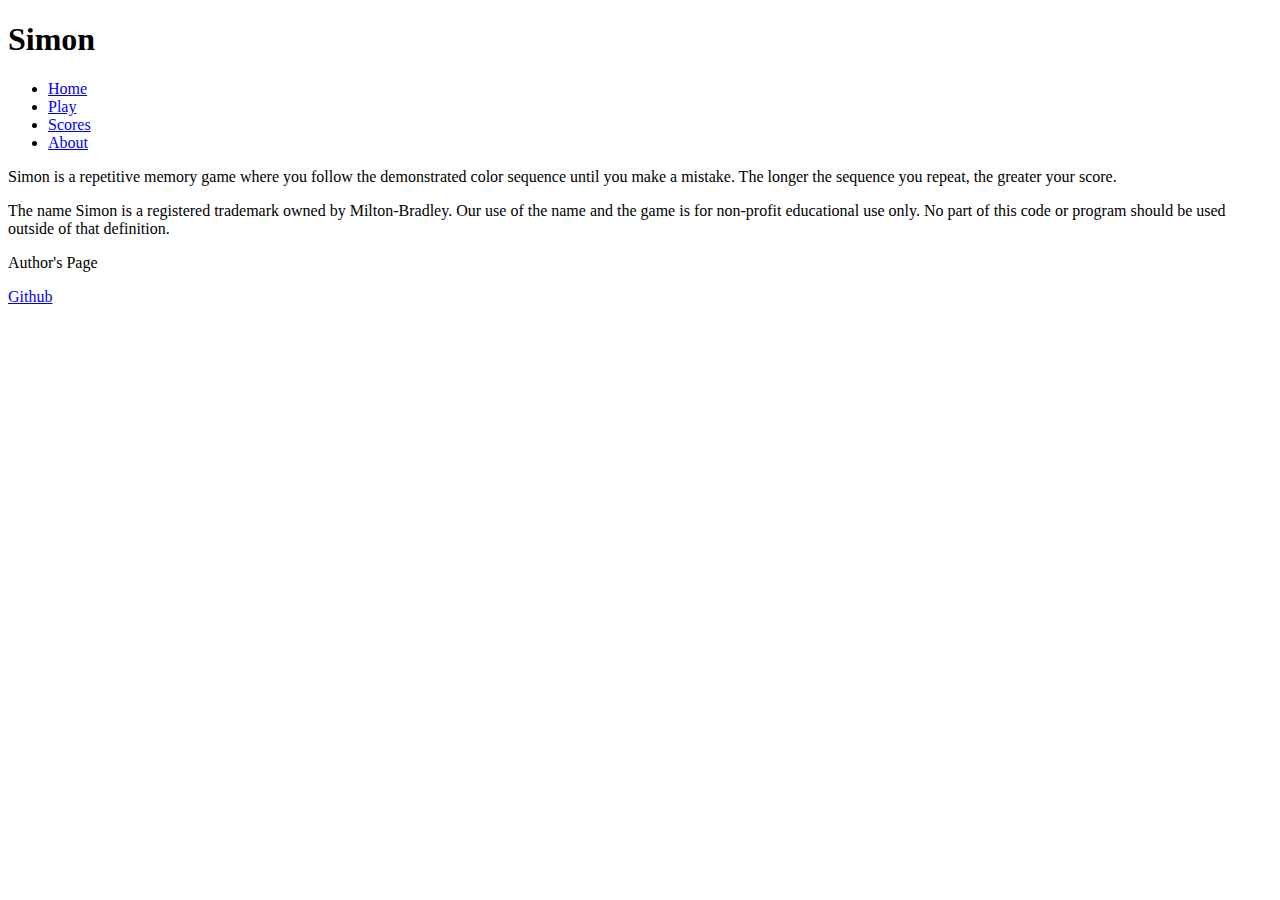
==== about.html @ c25085ff "Updated footers and changed a few other things" ====
<!DOCTYPE HTML>
<html lang="en">
  <head>
    <title>Simon</title>
  </head>

  <body>
    <header>
      <h1>Simon</h1>
      
      <nav>
        <menu>
          <li><a href="index.html">Home</a></li>
          <li><a href="play.html">Play</a></li>
          <li><a href="scores.html">Scores</a></li>
          <li><a href="about.html">About</a></li>
        </menu>
      </nav>
      
    </header>

    <main>
      <p>
        Simon is a repetitive memory game where you follow the demonstrated
        color sequence until you make a mistake. The longer the sequence you
        repeat, the greater your score.
      </p>

      <p>
        The name Simon is a registered trademark owned by Milton-Bradley. Our
        use of the name and the game is for non-profit educational use only. No
        part of this code or program should be used outside of that definition.
      </p>
    </main>
    
    <footer>
      <p>Author's Page</p>
      <p><a href = "https://github.com/ashlyn046/Simon.git">Github</a></p>
    </footer>
  </body>
</html>
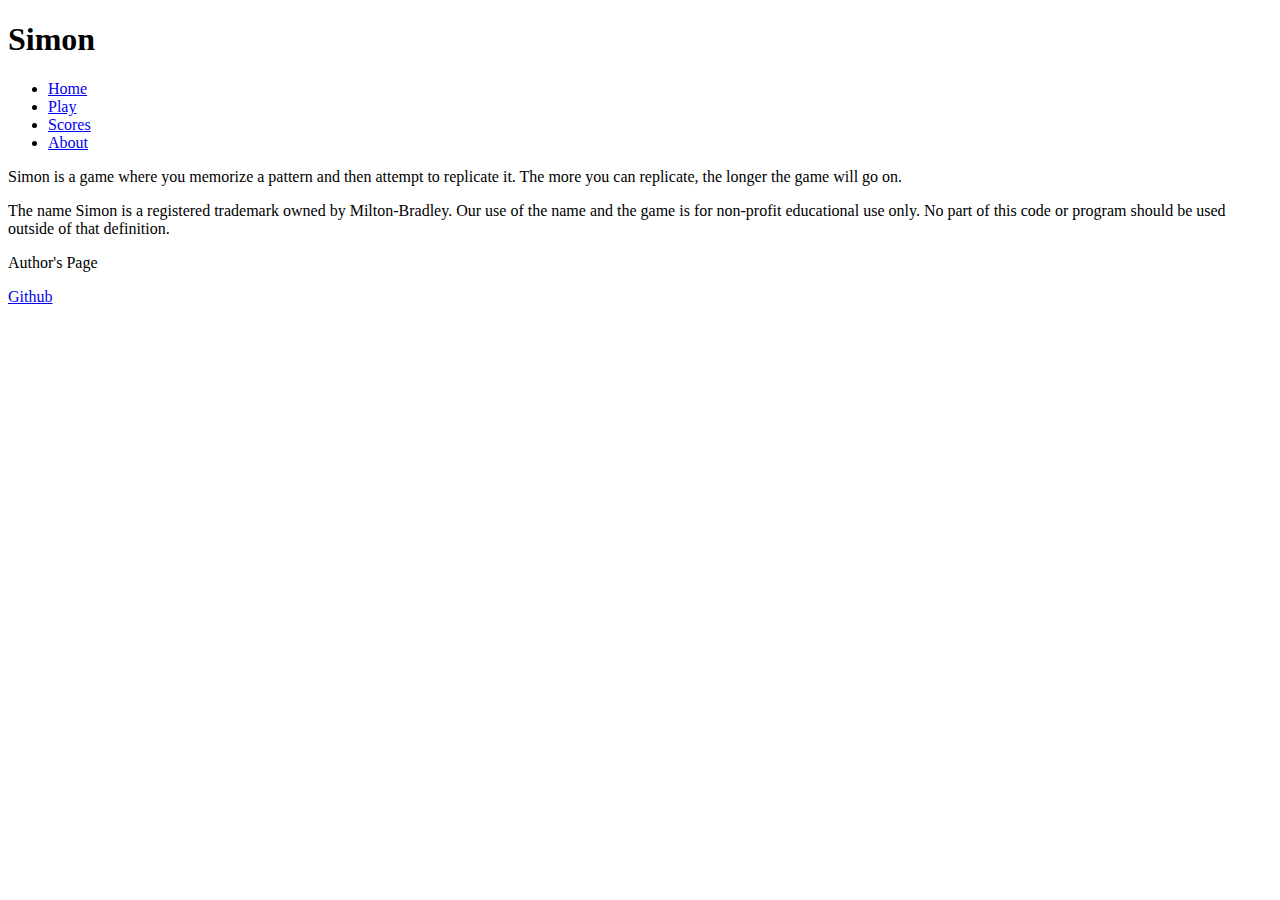
==== commit 8e919996: "Updated description" ====
--- a/about.html
+++ b/about.html
@@ -21,9 +21,8 @@
 
     <main>
       <p>
-        Simon is a repetitive memory game where you follow the demonstrated
-        color sequence until you make a mistake. The longer the sequence you
-        repeat, the greater your score.
+        Simon is a game where you memorize a pattern and then attempt to replicate it. 
+        The more you can replicate, the longer the game will go on. 
       </p>
 
       <p>
@@ -32,7 +31,7 @@
         part of this code or program should be used outside of that definition.
       </p>
     </main>
-    
+
     <footer>
       <p>Author's Page</p>
       <p><a href = "https://github.com/ashlyn046/Simon.git">Github</a></p>
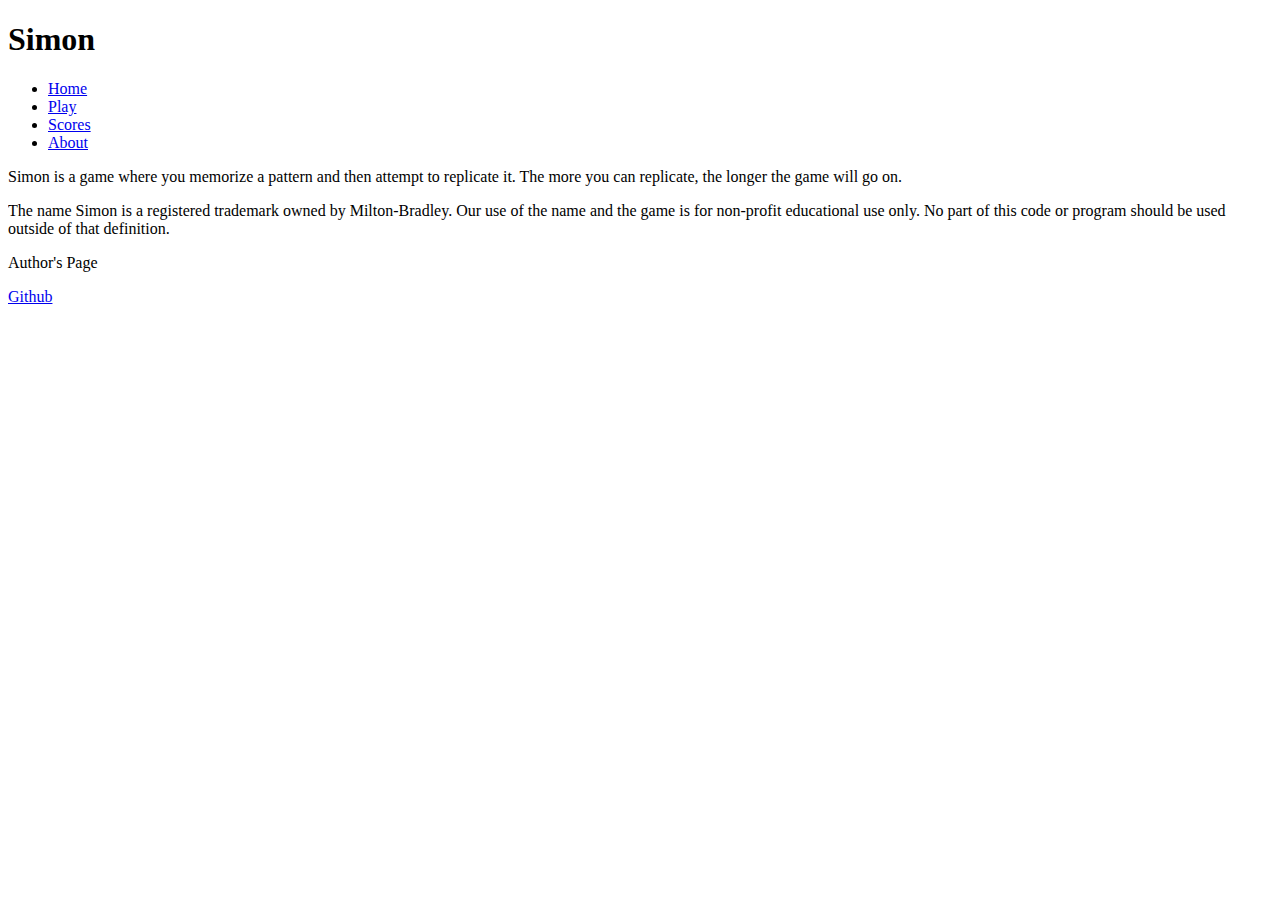
==== commit 12b3d024: "Connected to main.css as stylesheet" ====
--- a/about.html
+++ b/about.html
@@ -16,6 +16,17 @@
           <li><a href="about.html">About</a></li>
         </menu>
       </nav>
+
+      <!-- Connecting main.css as the stylesheet -->
+      <link rel="stylesheet" href="main.css" />
+
+      <!-- Include bootstrap CSS framework -->
+      <link
+        href="https://cdn.jsdelivr.net/npm/bootstrap@5.2.2/dist/css/bootstrap.min.css"
+        rel="stylesheet"
+        integrity="sha384-Zenh87qX5JnK2Jl0vWa8Ck2rdkQ2Bzep5IDxbcnCeuOxjzrPF/et3URy9Bv1WTRi"
+        crossorigin="anonymous" 
+      />
       
     </header>
 
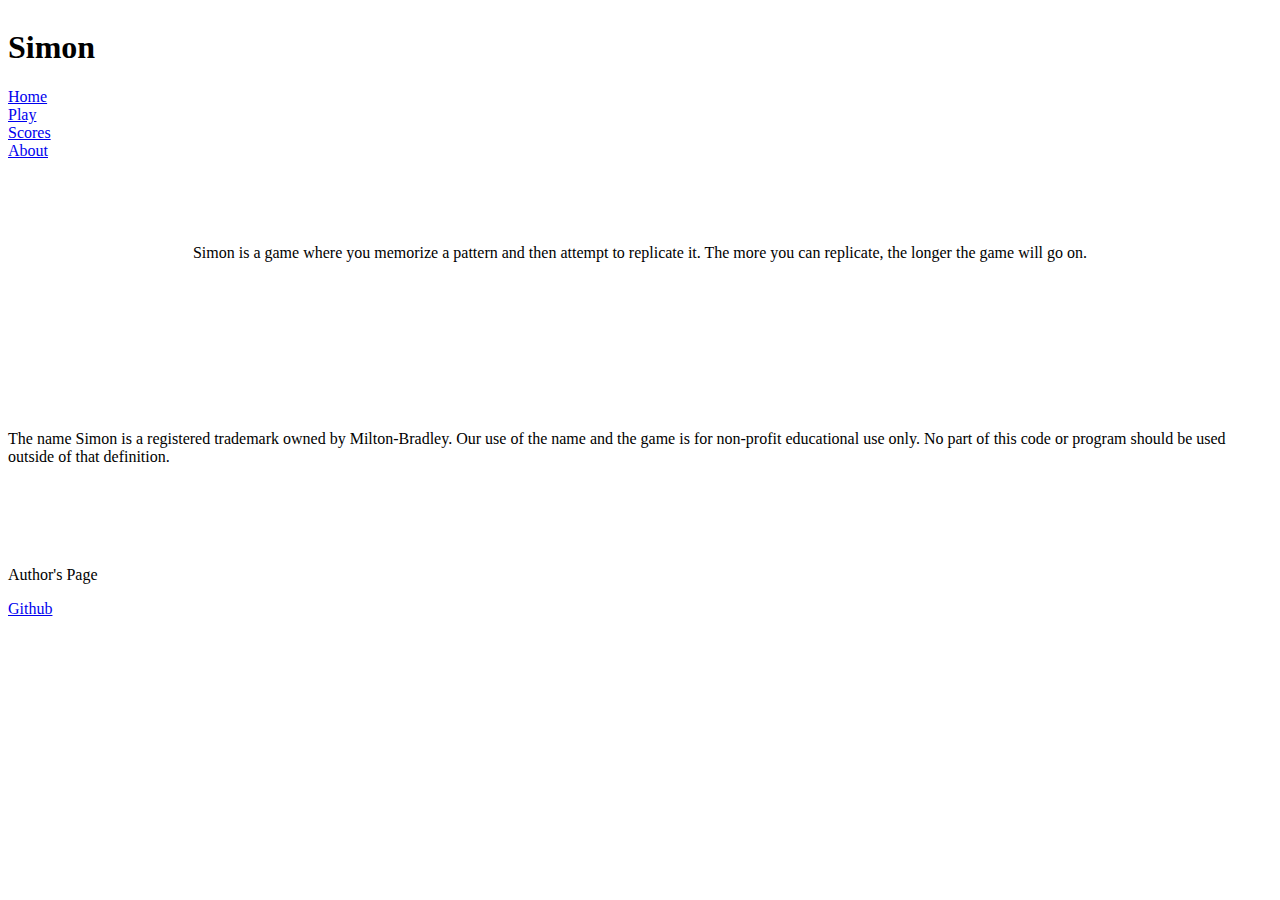
==== commit 81acf692: "Updated the footer and players" ====
--- a/about.html
+++ b/about.html
@@ -25,7 +25,7 @@
         href="https://cdn.jsdelivr.net/npm/bootstrap@5.2.2/dist/css/bootstrap.min.css"
         rel="stylesheet"
         integrity="sha384-Zenh87qX5JnK2Jl0vWa8Ck2rdkQ2Bzep5IDxbcnCeuOxjzrPF/et3URy9Bv1WTRi"
-        crossorigin="anonymous" 
+        crossorigin="anonymous"
       />
       
     </header>
--- a/main.css
+++ b/main.css
@@ -0,0 +1,54 @@
+
+/*This code just sets the changing flex for the body, header, main, and footer sections*/
+body {
+    display: flex;
+    flex-direction: column;
+    min-width: 375px;
+  }
+
+  header {
+    flex: 0 80px;
+  }
+  
+  main {
+    flex: 1 calc(50vh - 60px);
+    display: flex;
+    flex-direction: column;
+    align-items: center;
+    justify-content: space-around;
+  }
+  
+  footer {
+    flex: 0 30px;
+  }
+
+
+  menu {
+    display: inline;
+    width: auto;
+    padding: 0;
+    margin: 1;
+    font-size: medium;
+    line-height: normal;
+    color: #000000;
+    border: 1;
+    border-bottom: none;
+  }
+  
+  footer a {
+    float: center;
+  }
+  
+  .players {
+    flex: 1;
+    width: 100%;
+    padding: 0.5em;
+  }
+  
+  .player-name {
+    color: rgb(118, 190, 210);
+  }
+
+
+  
+  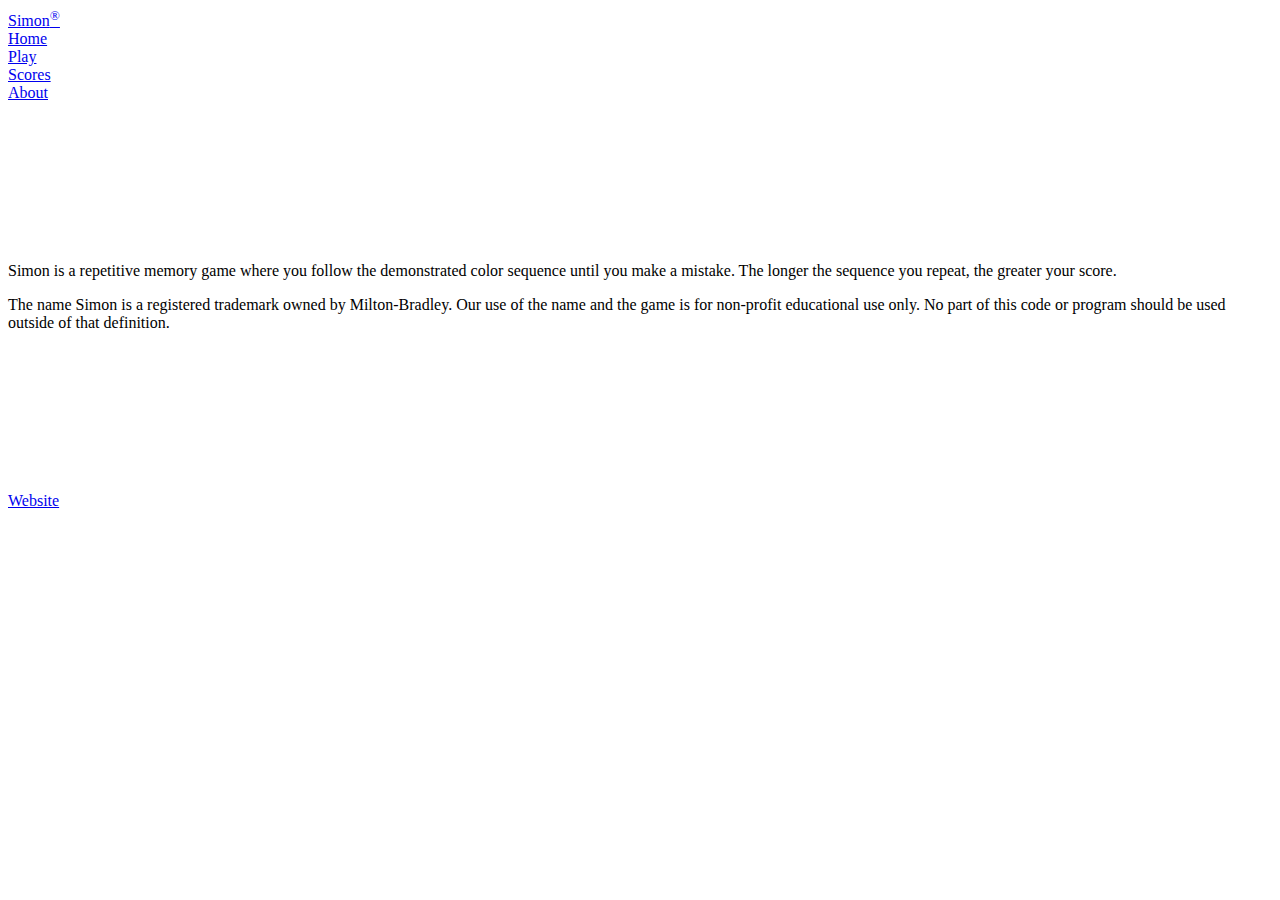
==== commit 606ae436: "updated it to be like the sample to learn how" ====
--- a/about.html
+++ b/about.html
@@ -1,51 +1,68 @@
-<!DOCTYPE HTML>
+<!DOCTYPE html>
 <html lang="en">
+
   <head>
-    <title>Simon</title>
+    <meta charset="UTF-8" />
+    <meta name="viewport" content="width=device-width, initial-scale=1.0" />
+    <title>About</title>
+    <link rel="icon" href="favicon.ico" />
+
+    <link rel="stylesheet" href="main.css" />
+
+    <link
+      href="https://cdn.jsdelivr.net/npm/bootstrap@5.2.2/dist/css/bootstrap.min.css"
+      rel="stylesheet"
+      integrity="sha384-Zenh87qX5JnK2Jl0vWa8Ck2rdkQ2Bzep5IDxbcnCeuOxjzrPF/et3URy9Bv1WTRi"
+      crossorigin="anonymous"
+    />
   </head>
+
 
   <body>
     <header>
-      <h1>Simon</h1>
-      
       <nav>
+        <a href="#">Simon<sup>&reg;</sup></a>
         <menu>
-          <li><a href="index.html">Home</a></li>
-          <li><a href="play.html">Play</a></li>
-          <li><a href="scores.html">Scores</a></li>
-          <li><a href="about.html">About</a></li>
+          <li>
+            <a href="index.html">Home</a>
+          </li>
+          <li>
+            <a href="play.html">Play</a>
+          </li>
+          <li >
+            <a href="scores.html">Scores</a>
+          </li>
+          <li>
+            <a href="about.html">About</a>
+          </li>
         </menu>
       </nav>
-
-      <!-- Connecting main.css as the stylesheet -->
-      <link rel="stylesheet" href="main.css" />
-
-      <!-- Include bootstrap CSS framework -->
-      <link
-        href="https://cdn.jsdelivr.net/npm/bootstrap@5.2.2/dist/css/bootstrap.min.css"
-        rel="stylesheet"
-        integrity="sha384-Zenh87qX5JnK2Jl0vWa8Ck2rdkQ2Bzep5IDxbcnCeuOxjzrPF/et3URy9Bv1WTRi"
-        crossorigin="anonymous"
-      />
-      
     </header>
 
     <main>
-      <p>
-        Simon is a game where you memorize a pattern and then attempt to replicate it. 
-        The more you can replicate, the longer the game will go on. 
-      </p>
+      <div>
+        <p>
+          Simon is a repetitive memory game where you follow the demonstrated
+          color sequence until you make a mistake. The longer the sequence you
+          repeat, the greater your score.
+        </p>
 
-      <p>
-        The name Simon is a registered trademark owned by Milton-Bradley. Our
-        use of the name and the game is for non-profit educational use only. No
-        part of this code or program should be used outside of that definition.
-      </p>
+        <p>
+          The name Simon is a registered trademark owned by Milton-Bradley. Our
+          use of the name and the game is for non-profit educational use only.
+          No part of this code or program should be used outside of that
+          definition.
+        </p>
+      </div>
     </main>
 
     <footer>
-      <p>Author's Page</p>
-      <p><a href = "https://github.com/ashlyn046/Simon.git">Github</a></p>
+      <div>
+        <a
+          href="https://github.com/ashlyn046/Simon.git"
+          >Website</a
+        >
+      </div>
     </footer>
   </body>
-</html>
+</html>--- a/main.css
+++ b/main.css
@@ -50,5 +50,106 @@
   }
 
 
+  .game {
+    background: rgb(0, 0, 0);
+    border-radius: 50%;
+    box-shadow: 0 0 20px 5px rgb(69, 69, 69);
+    width: 80vw;
+    height: 80vw;
+    position: absolute;
+    min-width: 350px;
+    min-height: 350px;
+    max-width: min(80vmin, 1000px);
+    max-height: min(80vmin, 1000px);
+  }
+  
+  .button-container {
+    width: 100%;
+    height: 100%;
+    display: grid;
+    grid-template-columns: 1fr 1fr;
+    gap: 20px;
+  }
+  
+  .button-top-left {
+    border-radius: 100% 0 0 0;
+    margin: 20px 0 0 20px;
+    background-color: green;
+    border: thick solid rgb(36, 53, 0);
+  }
+  
+  .button-top-right {
+    border-radius: 0 100% 0 0;
+    margin: 20px 20px 0 0;
+    background-color: red;
+    border: thick solid rgb(83, 12, 12);
+  }
+  
+  .button-bottom-left {
+    border-radius: 0 0 0 100%;
+    margin: 0 0 20px 20px;
+    background-color: yellow;
+    border: thick solid rgb(130, 124, 13);
+  }
+  
+  .button-bottom-right {
+    border-radius: 0 0 100% 0;
+    margin: 0 20px 20px 0;
+    background-color: blue;
+    border: thick solid rgb(27, 14, 100);
+  }
+  
+  .controls {
+    position: absolute;
+    border-radius: 50%;
+    width: 200px;
+    height: 200px;
+    background-color: black;
+    padding: 2em;
+    display: flex;
+    align-items: center;
+    justify-content: space-around;
+    flex-direction: column;
+  }
+  
+  .game-name {
+    font-size: 2em;
+    font-weight: bold;
+    margin-bottom: 0.5em;
+  }
+  
+  .score {
+    position: absolute;
+    text-align: center;
+    font-size: 20px;
+    font-family: monospace;
+    font-weight: bold;
+    color: red;
+    cursor: default;
+    width: 50px;
+    height: 30px;
+    border-radius: 10px;
+    border: solid thin rgb(117, 0, 0);
+    background-color: #300;
+  }
+  
+  .center {
+    top: 50%;
+    left: 50%;
+    transform: translateX(-50%) translateY(-50%);
+  }
+  
+  @media (max-height: 600px) {
+    header {
+      display: none;
+    }
+    footer {
+      display: none;
+    }
+    main {
+      flex: 1 100vh;
+    }
+  }
+  
   
   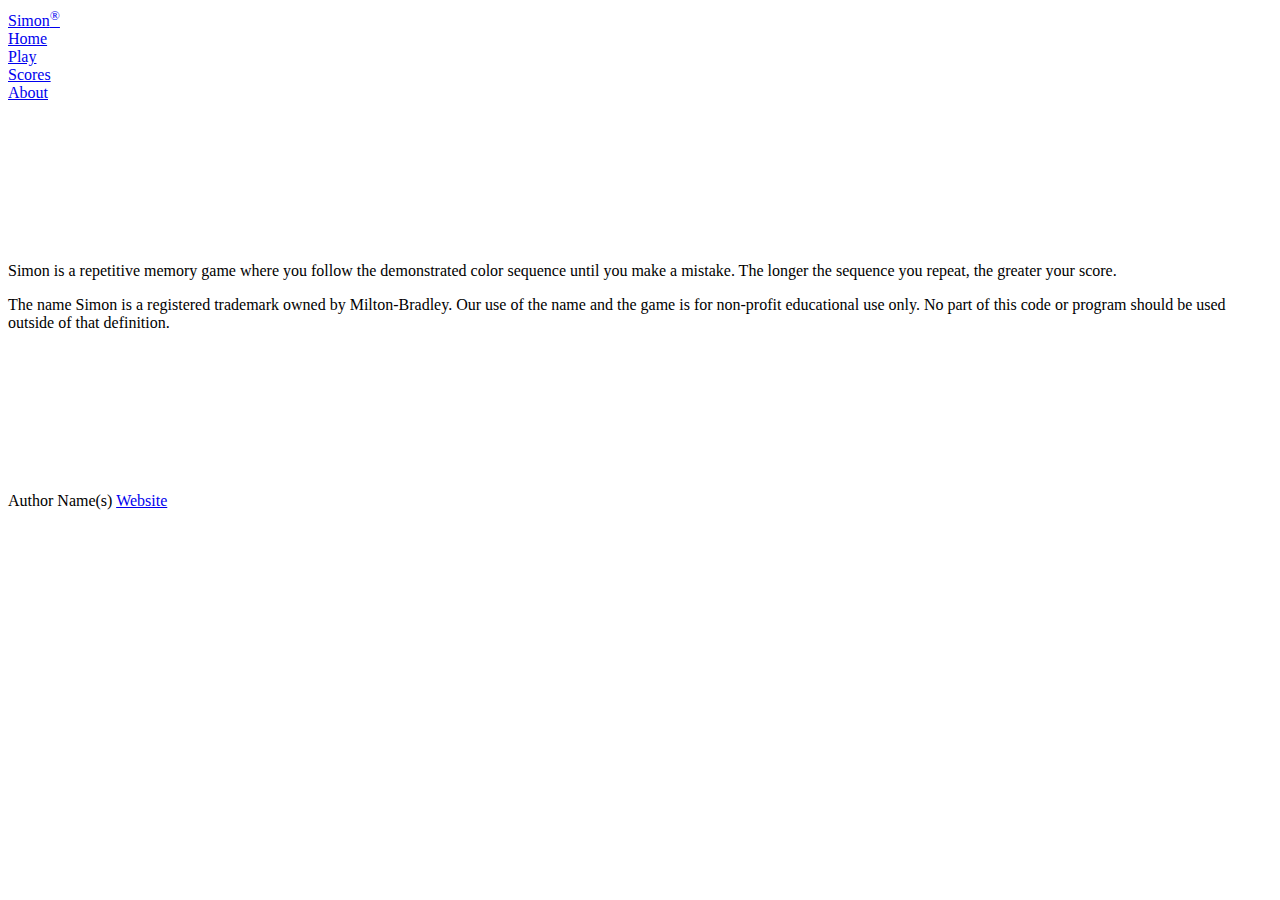
==== commit 845d7990: "Updated about" ====
--- a/about.html
+++ b/about.html
@@ -1,6 +1,5 @@
 <!DOCTYPE html>
 <html lang="en">
-
   <head>
     <meta charset="UTF-8" />
     <meta name="viewport" content="width=device-width, initial-scale=1.0" />
@@ -16,30 +15,28 @@
       crossorigin="anonymous"
     />
   </head>
-
-
-  <body>
-    <header>
-      <nav>
-        <a href="#">Simon<sup>&reg;</sup></a>
-        <menu>
-          <li>
-            <a href="index.html">Home</a>
+  <body class="bg-dark text-light">
+    <header class="container-fluid">
+      <nav class="navbar fixed-top navbar-dark">
+        <a class="navbar-brand" href="#">Simon<sup>&reg;</sup></a>
+        <menu class="navbar-nav">
+          <li class="nav-item">
+            <a class="nav-link" href="index.html">Home</a>
           </li>
-          <li>
-            <a href="play.html">Play</a>
+          <li class="nav-item">
+            <a class="nav-link" href="play.html">Play</a>
           </li>
-          <li >
-            <a href="scores.html">Scores</a>
+          <li class="nav-item">
+            <a class="nav-link" href="scores.html">Scores</a>
           </li>
-          <li>
-            <a href="about.html">About</a>
+          <li class="nav-item">
+            <a class="nav-link active" href="about.html">About</a>
           </li>
         </menu>
       </nav>
     </header>
 
-    <main>
+    <main class="container-fluid bg-secondary text-center">
       <div>
         <p>
           Simon is a repetitive memory game where you follow the demonstrated
@@ -56,13 +53,15 @@
       </div>
     </main>
 
-    <footer>
-      <div>
+    <footer class="bg-dark text-dark text-muted">
+      <div class="container-fluid">
+        <span class="text-reset">Author Name(s)</span>
         <a
+          class="text-reset"
           href="https://github.com/ashlyn046/Simon.git"
           >Website</a
         >
       </div>
     </footer>
   </body>
-</html>+</html>
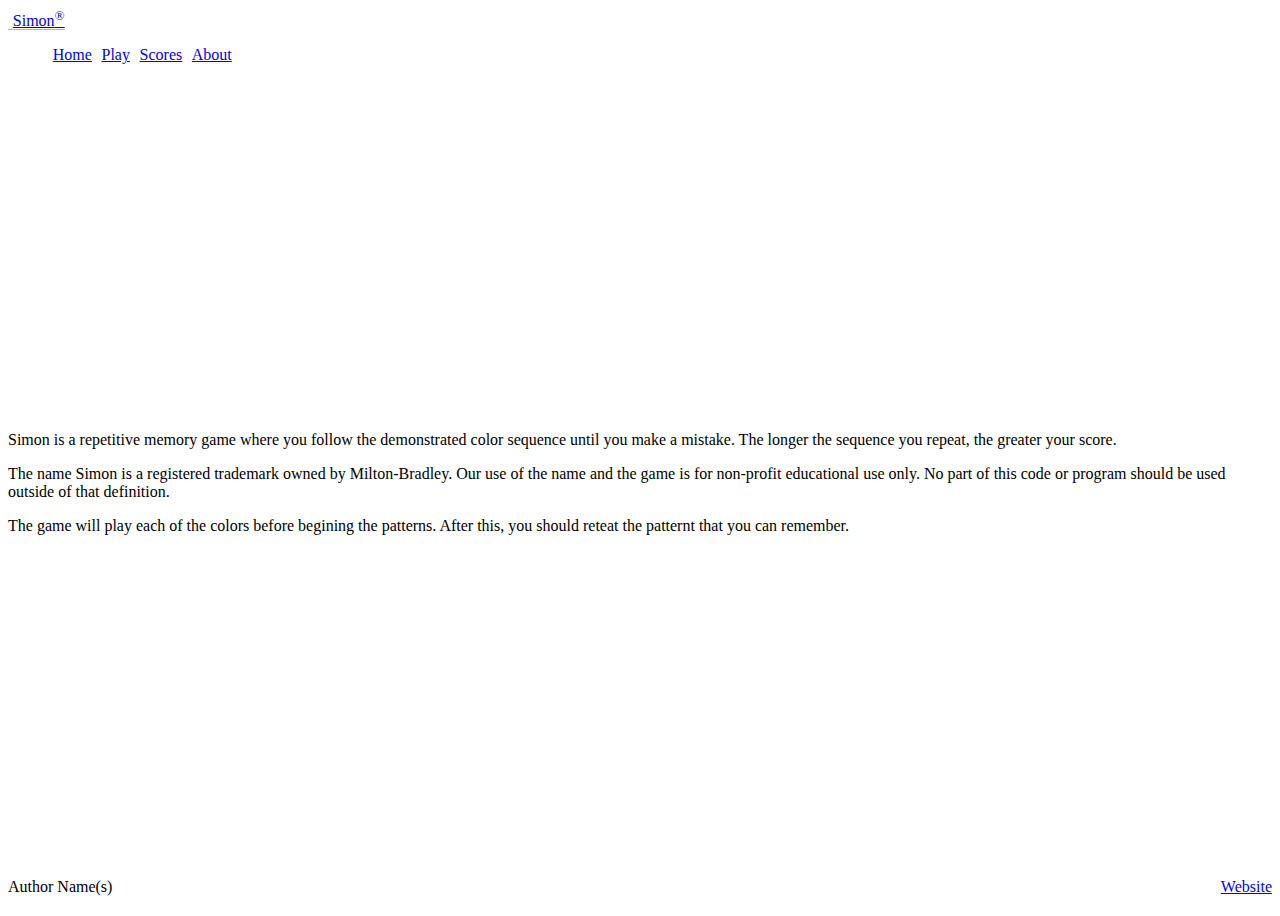
==== commit e2104acd: "Final Updates" ====
--- a/about.html
+++ b/about.html
@@ -50,6 +50,10 @@
           No part of this code or program should be used outside of that
           definition.
         </p>
+
+      <p>
+        The game will play each of the colors before begining the patterns. After this, you should reteat the patternt that you can remember. 
+      </p>
       </div>
     </main>
 
--- a/main.css
+++ b/main.css
@@ -1,155 +1,157 @@
+body {
+  display: flex;
+  flex-direction: column;
+  min-width: 300px;
+}
 
-/*This code just sets the changing flex for the body, header, main, and footer sections*/
-body {
-    display: flex;
-    flex-direction: column;
-    min-width: 375px;
+header {
+  flex: 0 80px;
+}
+
+main {
+  flex: 1 calc(100vh - 110px);
+  display: flex;
+  flex-direction: column;
+  align-items: center;
+  justify-content: space-around;
+}
+
+footer {
+  flex: 0 30px;
+}
+
+menu {
+  flex: 1;
+  display: flex;
+  /*  overwrite Bootstrap so the menu does not wrap */
+  flex-direction: row !important;
+  list-style: none;
+}
+
+.navbar-brand {
+  padding-left: 0.3em;
+  border-bottom: solid rgb(182, 182, 182) thin;
+}
+
+menu .nav-item {
+  padding: 0 0.3em;
+}
+
+footer a {
+  float: right;
+}
+
+#count {
+  color: rgb(246, 239, 158);
+}
+
+.players {
+  flex: 1;
+  width: 100%;
+  padding: 0.5em;
+}
+
+.player-name {
+  color: rgb(118, 190, 210);
+}
+
+.game {
+  background: rgb(0, 0, 0);
+  border-radius: 50%;
+  box-shadow: 0 0 20px 5px rgb(69, 69, 69);
+  width: 80vw;
+  height: 80vw;
+  position: absolute;
+  min-width: 300px;
+  min-height: 300px;
+  max-width: min(80vmin, 1000px);
+  max-height: min(80vmin, 1000px);
+}
+
+.button-container {
+  width: 100%;
+  height: 100%;
+  display: grid;
+  grid-template-columns: 1fr 1fr;
+  gap: 20px;
+}
+
+.button-top-left {
+  border-radius: 100% 0 0 0;
+  margin: 20px 0 0 20px;
+  background-color: green;
+  border: thick solid rgb(36, 53, 0);
+}
+
+.button-top-right {
+  border-radius: 0 100% 0 0;
+  margin: 20px 20px 0 0;
+  background-color: red;
+  border: thick solid rgb(83, 12, 12);
+}
+
+.button-bottom-left {
+  border-radius: 0 0 0 100%;
+  margin: 0 0 20px 20px;
+  background-color: yellow;
+  border: thick solid rgb(94, 90, 10);
+}
+
+.button-bottom-right {
+  border-radius: 0 0 100% 0;
+  margin: 0 20px 20px 0;
+  background-color: blue;
+  border: thick solid rgb(27, 14, 100);
+}
+
+.controls {
+  position: absolute;
+  border-radius: 50%;
+  width: 200px;
+  height: 200px;
+  background-color: black;
+  padding: 2em;
+  display: flex;
+  align-items: center;
+  justify-content: space-around;
+  flex-direction: column;
+}
+
+.game-name {
+  font-size: 2em;
+  font-weight: bold;
+  margin-bottom: 0.5em;
+}
+
+.score {
+  position: absolute;
+  text-align: center;
+  font-size: 20px;
+  font-family: monospace;
+  font-weight: bold;
+  color: red;
+  cursor: default;
+  width: 50px;
+  height: 30px;
+  border-radius: 10px;
+  border: solid thin rgb(117, 0, 0);
+  background-color: #300;
+}
+
+.center {
+  top: 50%;
+  left: 50%;
+  transform: translateX(-50%) translateY(-50%);
+}
+
+@media (max-height: 500px) {
+  header {
+    display: none;
   }
-
-  header {
-    flex: 0 80px;
+  footer {
+    display: none;
   }
-  
   main {
-    flex: 1 calc(50vh - 60px);
-    display: flex;
-    flex-direction: column;
-    align-items: center;
-    justify-content: space-around;
+    flex: 1 100vh;
   }
-  
-  footer {
-    flex: 0 30px;
-  }
-
-
-  menu {
-    display: inline;
-    width: auto;
-    padding: 0;
-    margin: 1;
-    font-size: medium;
-    line-height: normal;
-    color: #000000;
-    border: 1;
-    border-bottom: none;
-  }
-  
-  footer a {
-    float: center;
-  }
-  
-  .players {
-    flex: 1;
-    width: 100%;
-    padding: 0.5em;
-  }
-  
-  .player-name {
-    color: rgb(118, 190, 210);
-  }
-
-
-  .game {
-    background: rgb(0, 0, 0);
-    border-radius: 50%;
-    box-shadow: 0 0 20px 5px rgb(69, 69, 69);
-    width: 80vw;
-    height: 80vw;
-    position: absolute;
-    min-width: 350px;
-    min-height: 350px;
-    max-width: min(80vmin, 1000px);
-    max-height: min(80vmin, 1000px);
-  }
-  
-  .button-container {
-    width: 100%;
-    height: 100%;
-    display: grid;
-    grid-template-columns: 1fr 1fr;
-    gap: 20px;
-  }
-  
-  .button-top-left {
-    border-radius: 100% 0 0 0;
-    margin: 20px 0 0 20px;
-    background-color: green;
-    border: thick solid rgb(36, 53, 0);
-  }
-  
-  .button-top-right {
-    border-radius: 0 100% 0 0;
-    margin: 20px 20px 0 0;
-    background-color: red;
-    border: thick solid rgb(83, 12, 12);
-  }
-  
-  .button-bottom-left {
-    border-radius: 0 0 0 100%;
-    margin: 0 0 20px 20px;
-    background-color: yellow;
-    border: thick solid rgb(130, 124, 13);
-  }
-  
-  .button-bottom-right {
-    border-radius: 0 0 100% 0;
-    margin: 0 20px 20px 0;
-    background-color: blue;
-    border: thick solid rgb(27, 14, 100);
-  }
-  
-  .controls {
-    position: absolute;
-    border-radius: 50%;
-    width: 200px;
-    height: 200px;
-    background-color: black;
-    padding: 2em;
-    display: flex;
-    align-items: center;
-    justify-content: space-around;
-    flex-direction: column;
-  }
-  
-  .game-name {
-    font-size: 2em;
-    font-weight: bold;
-    margin-bottom: 0.5em;
-  }
-  
-  .score {
-    position: absolute;
-    text-align: center;
-    font-size: 20px;
-    font-family: monospace;
-    font-weight: bold;
-    color: red;
-    cursor: default;
-    width: 50px;
-    height: 30px;
-    border-radius: 10px;
-    border: solid thin rgb(117, 0, 0);
-    background-color: #300;
-  }
-  
-  .center {
-    top: 50%;
-    left: 50%;
-    transform: translateX(-50%) translateY(-50%);
-  }
-  
-  @media (max-height: 600px) {
-    header {
-      display: none;
-    }
-    footer {
-      display: none;
-    }
-    main {
-      flex: 1 100vh;
-    }
-  }
-  
-  
-  +}
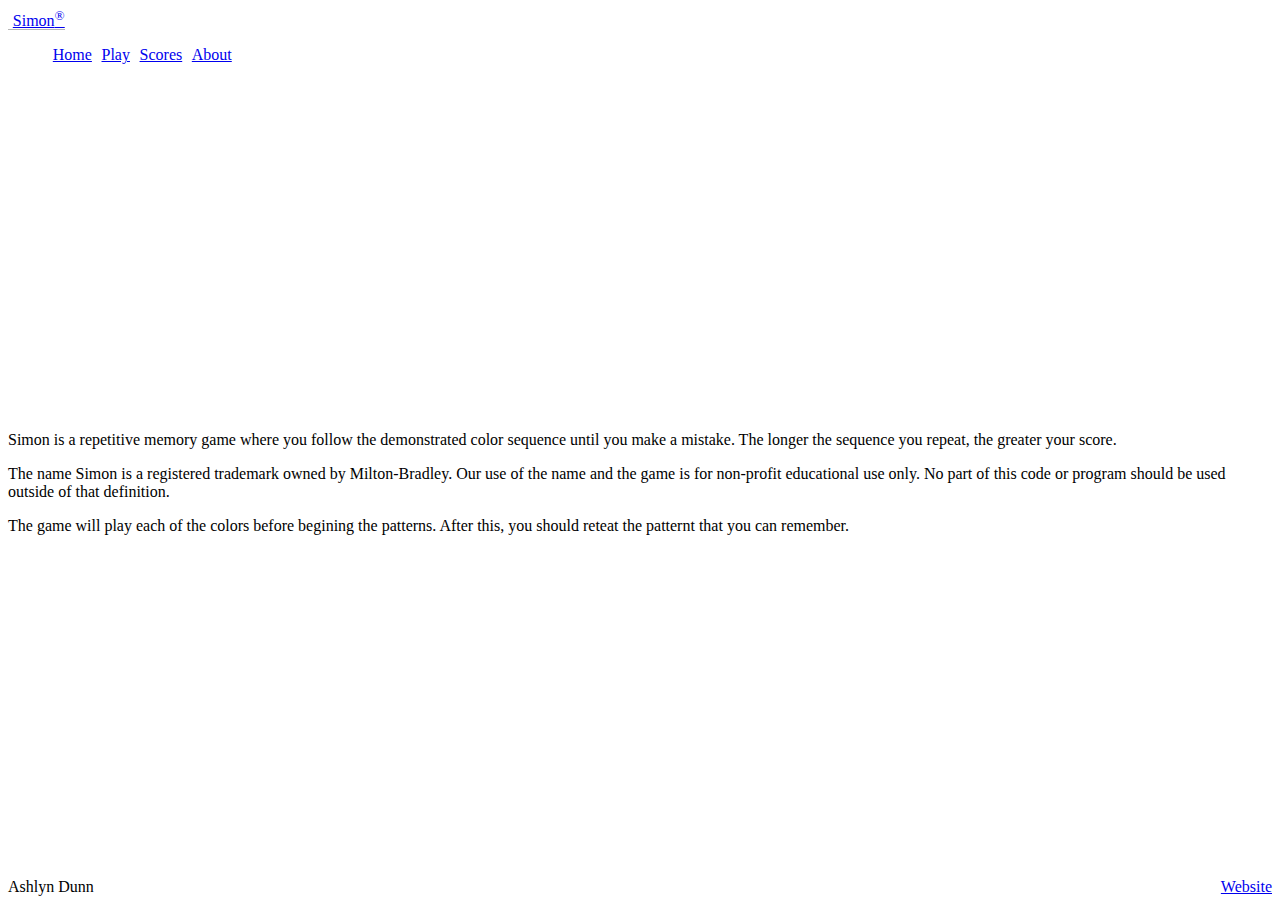
==== commit d98466f8: "Final Updates" ====
--- a/about.html
+++ b/about.html
@@ -59,7 +59,7 @@
 
     <footer class="bg-dark text-dark text-muted">
       <div class="container-fluid">
-        <span class="text-reset">Author Name(s)</span>
+        <span class="text-reset">Ashlyn Dunn </span>
         <a
           class="text-reset"
           href="https://github.com/ashlyn046/Simon.git"
